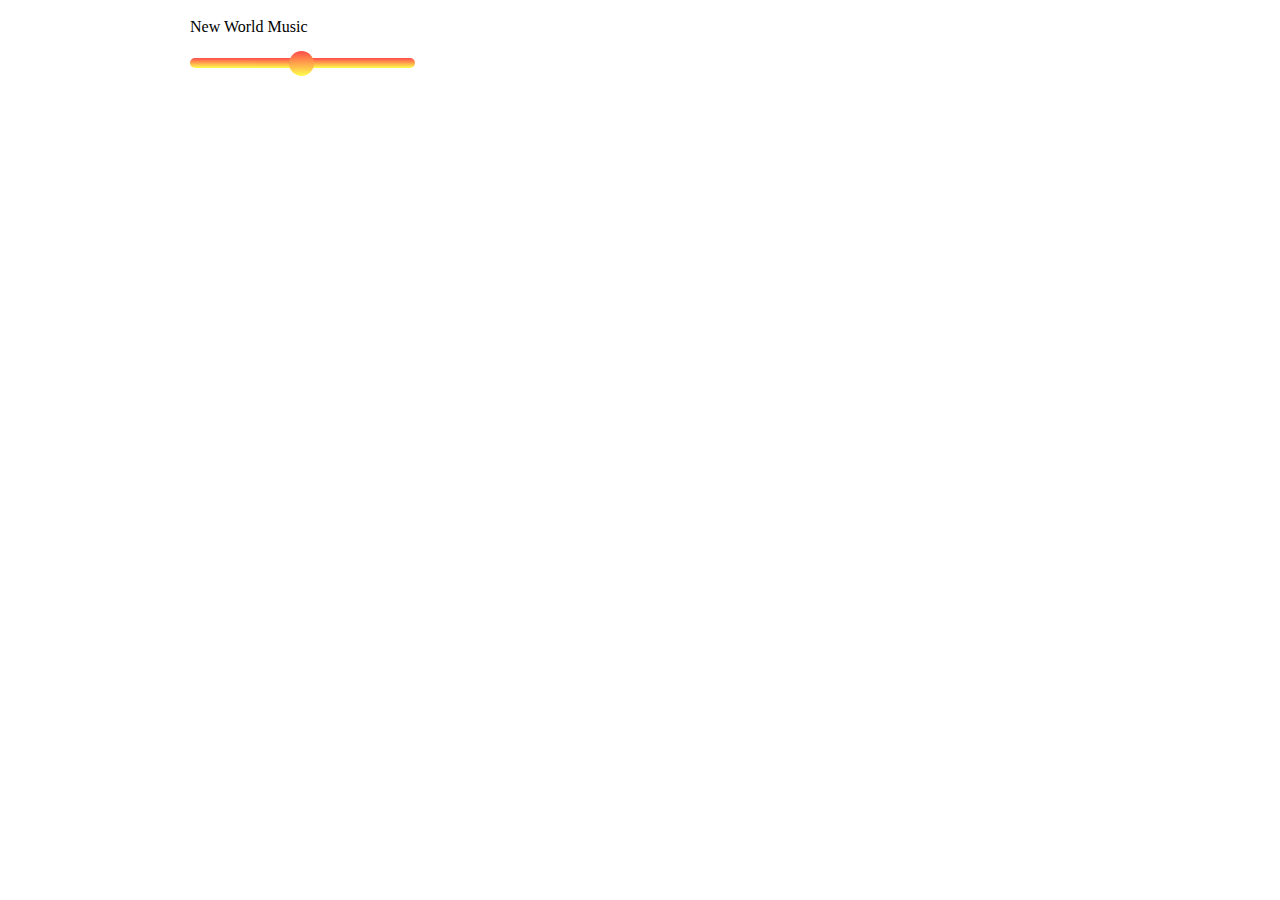
==== Day-2/index.html @ 7245d794 "swtup basic page with background" ====
<!DOCTYPE html>
<html lang="en">
<head>
    <meta charset="UTF-8">
    <meta name="viewport" content="width=device-width, initial-scale=1.0">
    <meta http-equiv="X-UA-Compatible" content="ie=edge">
    <title>Document</title>
    <link rel="stylesheet" href="main.css">
</head>
<body>
    <div class="container">
        <div>
            <img src="" alt="">
            <p>New World Music</p>
            <div>
                <img src="" alt="">
                <img src="" alt="">
                <img src="" alt="">
            </div>
            <div class="slidecontainer">
                <input type="range" min="1" max="100" value="50" class="slider" id="myRange">
            </div>
        </div>
    </div>
</body>
</html>
---- Day-2/main.css ----
* {
    margin: 0;
    padding: 0;
}
body {
    background: center center url('https://images.unsplash.com/photo-1464802686167-b939a6910659?ixlib=rb-1.2.1&ixid=eyJhcHBfaWQiOjEyMDd9&auto=format&fit=crop&w=1333&q=80');
    background-repeat: no-repeat;
    background-size: cover;
    height: 100vh;
}

.container {
    margin:  0 auto;
    max-width: 900px;
}

.slider {
    -webkit-appearance: none;
    width: 25%;
    height: 10px;
    border-radius: 5px;   
    background: linear-gradient(red, yellow);
    outline: none;
    opacity: 0.7;
    -webkit-transition: .2s;
    transition: opacity .2s;
  }
  
  .slider::-webkit-slider-thumb {
    -webkit-appearance: none;
    appearance: none;
    width: 25px;
    height: 25px;
    border-radius: 50%; 
    background: linear-gradient(red, yellow);
    cursor: pointer;
  }
  
  .slider::-moz-range-thumb {
    width: 25px;
    height: 25px;
    border-radius: 50%;
    background: #4CAF50;
    cursor: pointer;
  }
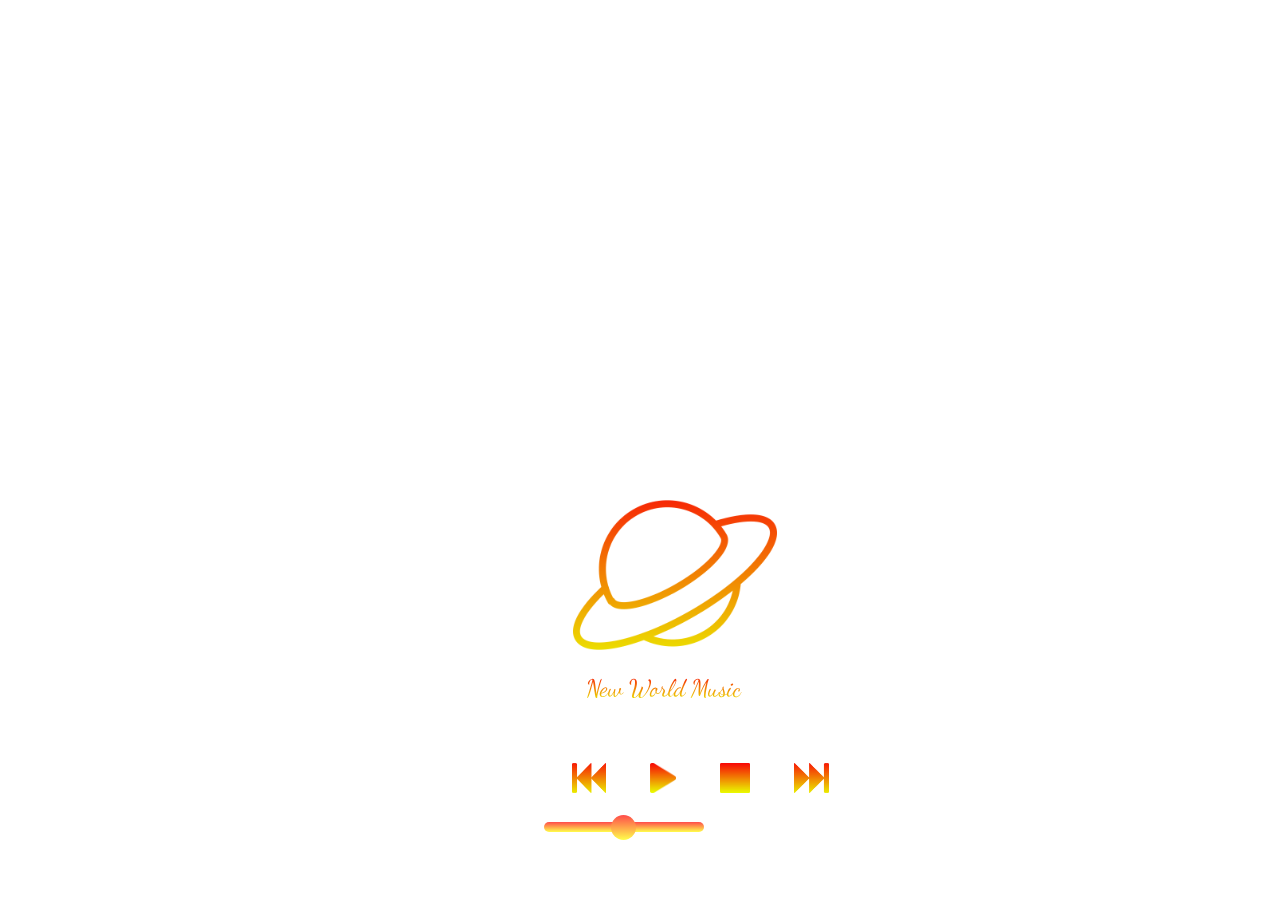
==== commit 7b844927: "Still working on day 2. Added styles. Added music with play and stop functions." ====
--- a/Day-2/index.html
+++ b/Day-2/index.html
@@ -6,20 +6,27 @@
     <meta http-equiv="X-UA-Compatible" content="ie=edge">
     <title>Document</title>
     <link rel="stylesheet" href="main.css">
+    <link href="https://fonts.googleapis.com/css?family=Dancing+Script:400,700&display=swap" rel="stylesheet">
+    
 </head>
 <body>
+    <script src="music.js"></script>
     <div class="container">
-        <div>
-            <img src="" alt="">
-            <p>New World Music</p>
-            <div>
-                <img src="" alt="">
-                <img src="" alt="">
-                <img src="" alt="">
-            </div>
-            <div class="slidecontainer">
-                <input type="range" min="1" max="100" value="50" class="slider" id="myRange">
-            </div>
+        <div class="center">
+                <div class="logo">
+                        <img src="saturn.png" alt="logo" id="logo">
+                        <p class="text">New World Music</p>
+                        <div id="music">
+                            <button><img src="fb.png" alt="Backwards" class="music"></button>
+                            <button onclick="play()" ><img src="play.png" alt="play" class="music"></button>
+                            <button onclick="pause()"><img src="stop.png" alt="stop" class="music"></button>
+                            <button><img src="ff.png" alt="forward" class="music"></button>
+                            <audio id="audio" src="FN.mp3" ></audio>
+                        </div>
+                        <div class="slidecontainer">
+                            <input type="range" min="1" max="100" value="50" class="slider" id="volume">
+                        </div>
+                    </div>
         </div>
     </div>
 </body>
--- a/Day-2/main.css
+++ b/Day-2/main.css
@@ -7,11 +7,20 @@
     background-repeat: no-repeat;
     background-size: cover;
     height: 100vh;
+    box-sizing: border-box;
+    font-family: 'Dancing Script', cursive;
 }
 
 .container {
     margin:  0 auto;
-    max-width: 900px;
+    max-width: 50%;
+    display: block;
+}
+
+.center {
+    position: relative;
+    left: 35%;
+    top: 500px;
 }
 
 .slider {
@@ -42,4 +51,52 @@
     border-radius: 50%;
     background: #4CAF50;
     cursor: pointer;
+  }
+
+  #music {
+      display: inline;
+      margin: 0 auto;
+      text-align: center;
+      position: relative;
+      left: 1.2%;
+  }
+
+  button {
+      background: rgba(0, 0, 0, 0);
+      border: none;
+      cursor: pointer;
+  }
+
+  button:focus {
+    outline: none;
+  }
+
+  .music {
+      height: 30px;
+      padding: 0 20px;
+      margin: 20px 0;
+  }
+
+
+
+
+
+
+
+
+  #logo {
+      height: 150px;
+      position: relative;
+      left: 4.5%;
+      margin-bottom: 20px;
+  }
+
+  .text {
+    font-size: 24px;
+    background: -webkit-linear-gradient(#F90707, #EAFF00);
+    -webkit-background-clip: text;
+    -webkit-text-fill-color: transparent;
+    position: relative;
+    left: 6.5%;
+    margin-bottom: 40px;
   }